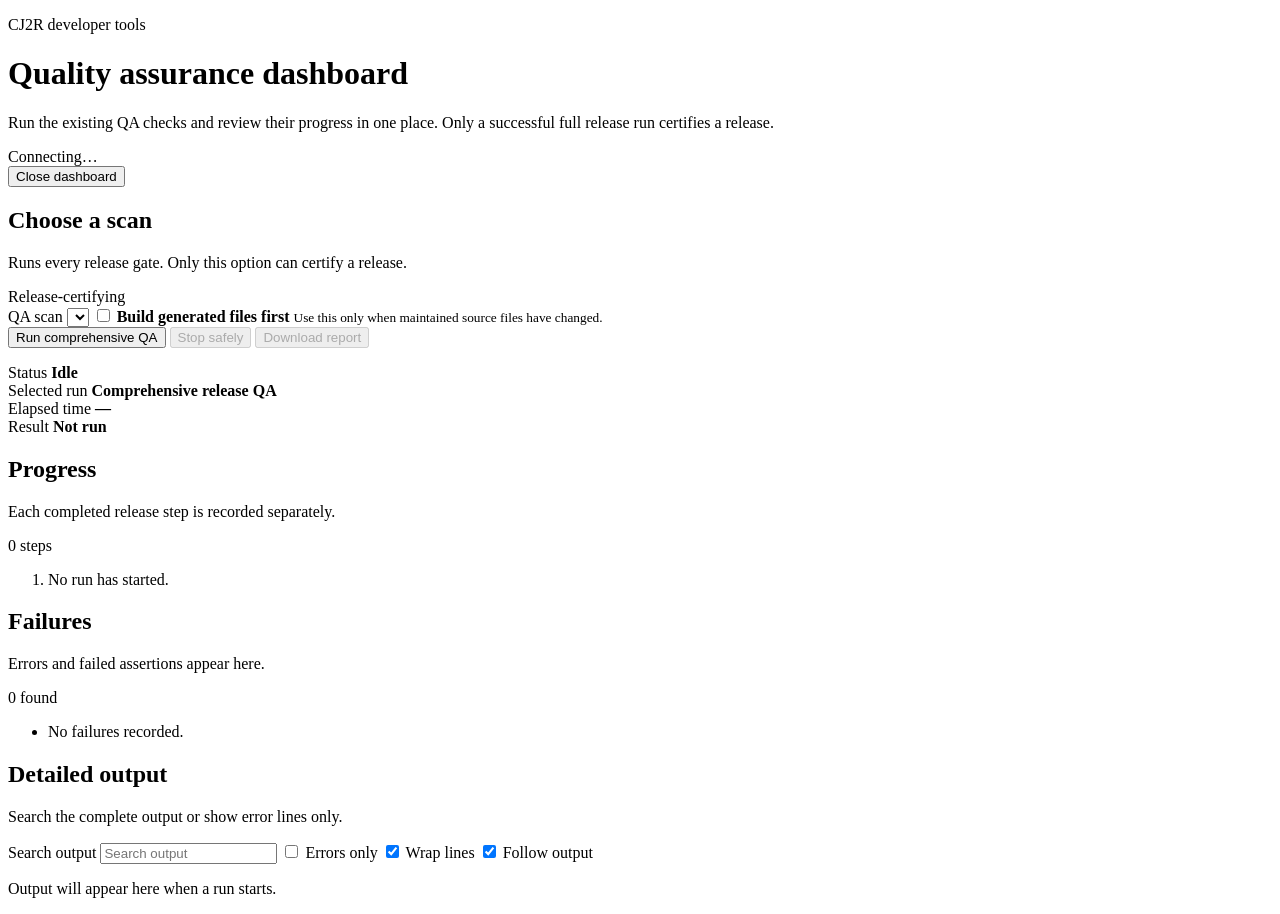
==== tools/qa/dashboard/index.html @ 2bcebe0d "Initial release version" ====
<!doctype html>
<html lang="en">
<head>
    <meta charset="utf-8">
    <meta name="viewport" content="width=device-width, initial-scale=1">
    <meta name="color-scheme" content="light">
    <meta name="description" content="Local dashboard for running and reviewing CJ2R quality assurance checks.">
    <title>CJ2R QA Dashboard</title>
    <link rel="icon" type="image/svg+xml" href="data:image/svg+xml,%3Csvg xmlns='http://www.w3.org/2000/svg' viewBox='0 0 64 64'%3E%3Crect width='64' height='64' rx='12' fill='%231d4ed8'/%3E%3Cpath d='M17 33l10 10 21-23' fill='none' stroke='white' stroke-width='8' stroke-linecap='round' stroke-linejoin='round'/%3E%3C/svg%3E">
    <link rel="stylesheet" href="/styles.css">
    <script src="/app.js" defer></script>
</head>
<body>
    <main class="page-shell">
        <header class="page-header">
            <div>
                <p class="eyebrow">CJ2R developer tools</p>
                <h1>Quality assurance dashboard</h1>
                <p class="intro">Run the existing QA checks and review their progress in one place. Only a successful full release run certifies a release.</p>
            </div>
            <div class="header-actions">
                <div id="connectionStatus" class="connection-status" role="status">Connecting…</div>
                <button id="closeButton" class="close-dashboard" type="button">Close dashboard</button>
            </div>
        </header>

        <section class="control-panel" aria-labelledby="runHeading">
            <div class="section-heading compact-heading">
                <div>
                    <h2 id="runHeading">Choose a scan</h2>
                    <p id="jobDescription">Runs every release gate. Only this option can certify a release.</p>
                </div>
                <span id="certificationBadge" class="badge certification">Release-certifying</span>
            </div>

            <div class="run-controls">
                <label class="field-label" for="jobSelect">QA scan</label>
                <select id="jobSelect"></select>

                <label id="buildOption" class="checkbox-row">
                    <input id="buildFirst" type="checkbox">
                    <span>
                        <strong>Build generated files first</strong>
                        <small>Use this only when maintained source files have changed.</small>
                    </span>
                </label>

                <div class="button-row">
                    <button id="runButton" class="button primary" type="button">Run comprehensive QA</button>
                    <button id="stopButton" class="button danger" type="button" disabled>Stop safely</button>
                    <button id="downloadButton" class="button secondary" type="button" disabled>Download report</button>
                </div>
                <p id="actionMessage" class="action-message" role="alert"></p>
            </div>
        </section>

        <section class="summary-grid" aria-label="Run summary">
            <article class="summary-card status-card">
                <span class="summary-label">Status</span>
                <strong id="runStatus" class="summary-value">Idle</strong>
            </article>
            <article class="summary-card">
                <span class="summary-label">Selected run</span>
                <strong id="runName" class="summary-value">Comprehensive release QA</strong>
            </article>
            <article class="summary-card">
                <span class="summary-label">Elapsed time</span>
                <strong id="runDuration" class="summary-value">—</strong>
            </article>
            <article class="summary-card">
                <span class="summary-label">Result</span>
                <strong id="runResult" class="summary-value">Not run</strong>
            </article>
        </section>

        <div class="results-grid">
            <section class="panel" aria-labelledby="stepsHeading">
                <div class="section-heading">
                    <div>
                        <h2 id="stepsHeading">Progress</h2>
                        <p>Each completed release step is recorded separately.</p>
                    </div>
                    <span id="stepCount" class="count-label">0 steps</span>
                </div>
                <ol id="stepList" class="step-list">
                    <li class="empty-state">No run has started.</li>
                </ol>
            </section>

            <section class="panel" aria-labelledby="failuresHeading">
                <div class="section-heading">
                    <div>
                        <h2 id="failuresHeading">Failures</h2>
                        <p>Errors and failed assertions appear here.</p>
                    </div>
                    <span id="failureCount" class="count-label">0 found</span>
                </div>
                <ul id="failureList" class="failure-list">
                    <li class="empty-state success-empty">No failures recorded.</li>
                </ul>
            </section>
        </div>

        <section class="panel log-panel" aria-labelledby="logHeading">
            <div class="section-heading log-heading">
                <div>
                    <h2 id="logHeading">Detailed output</h2>
                    <p>Search the complete output or show error lines only.</p>
                </div>
                <div class="log-tools">
                    <label class="search-label" for="logSearch">Search output</label>
                    <input id="logSearch" type="search" placeholder="Search output">
                    <label class="inline-check"><input id="errorsOnly" type="checkbox"> Errors only</label>
                    <label class="inline-check"><input id="wrapLines" type="checkbox" checked> Wrap lines</label>
                    <label class="inline-check"><input id="autoScroll" type="checkbox" checked> Follow output</label>
                </div>
            </div>
            <div id="logOutput" class="log-output wrap" role="log" aria-live="polite" aria-relevant="additions text" tabindex="0">
                <p class="log-placeholder">Output will appear here when a run starts.</p>
            </div>
        </section>
    </main>
</body>
</html>
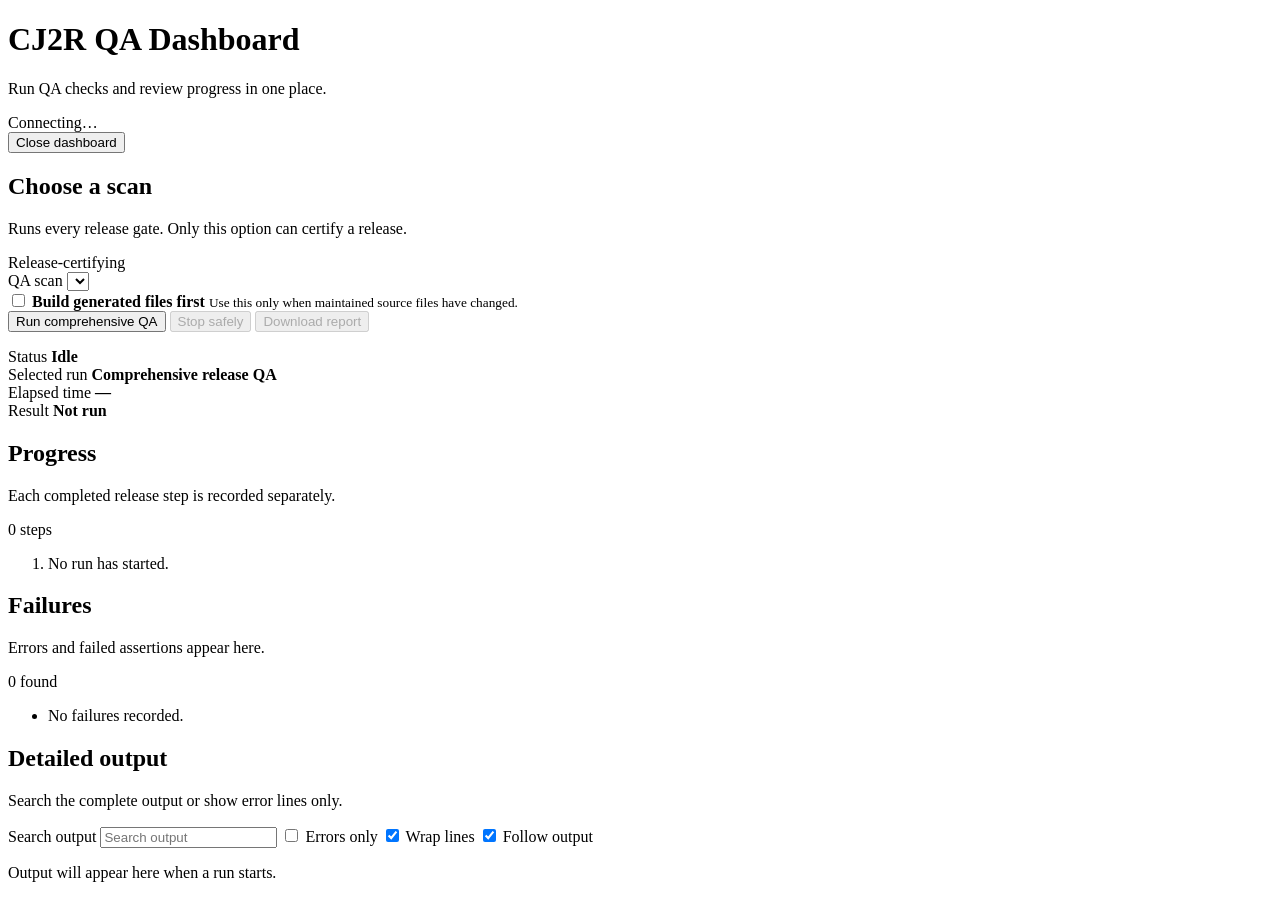
==== commit a1b7799e: "2026.09.18" ====
--- a/tools/qa/dashboard/index.html
+++ b/tools/qa/dashboard/index.html
@@ -13,10 +13,9 @@
 <body>
     <main class="page-shell">
         <header class="page-header">
-            <div>
-                <p class="eyebrow">CJ2R developer tools</p>
-                <h1>Quality assurance dashboard</h1>
-                <p class="intro">Run the existing QA checks and review their progress in one place. Only a successful full release run certifies a release.</p>
+            <div class="header-title-group">
+                <h1>CJ2R QA Dashboard</h1>
+                <p class="intro">Run QA checks and review progress in one place.</p>
             </div>
             <div class="header-actions">
                 <div id="connectionStatus" class="connection-status" role="status">Connecting…</div>
@@ -25,26 +24,28 @@
         </header>
 
         <section class="control-panel" aria-labelledby="runHeading">
-            <div class="section-heading compact-heading">
-                <div>
-                    <h2 id="runHeading">Choose a scan</h2>
-                    <p id="jobDescription">Runs every release gate. Only this option can certify a release.</p>
+            <div class="scan-choice">
+                <div class="section-heading compact-heading">
+                    <div>
+                        <h2 id="runHeading">Choose a scan</h2>
+                        <p id="jobDescription">Runs every release gate. Only this option can certify a release.</p>
+                    </div>
+                    <span id="certificationBadge" class="badge certification">Release-certifying</span>
                 </div>
-                <span id="certificationBadge" class="badge certification">Release-certifying</span>
+
+                <label class="field-label" for="jobSelect">QA scan</label>
+                <select id="jobSelect"></select>
             </div>
 
-            <div class="run-controls">
-                <label class="field-label" for="jobSelect">QA scan</label>
-                <select id="jobSelect"></select>
+            <label id="buildOption" class="checkbox-row">
+                <input id="buildFirst" type="checkbox">
+                <span>
+                    <strong>Build generated files first</strong>
+                    <small>Use this only when maintained source files have changed.</small>
+                </span>
+            </label>
 
-                <label id="buildOption" class="checkbox-row">
-                    <input id="buildFirst" type="checkbox">
-                    <span>
-                        <strong>Build generated files first</strong>
-                        <small>Use this only when maintained source files have changed.</small>
-                    </span>
-                </label>
-
+            <div class="control-actions">
                 <div class="button-row">
                     <button id="runButton" class="button primary" type="button">Run comprehensive QA</button>
                     <button id="stopButton" class="button danger" type="button" disabled>Stop safely</button>
